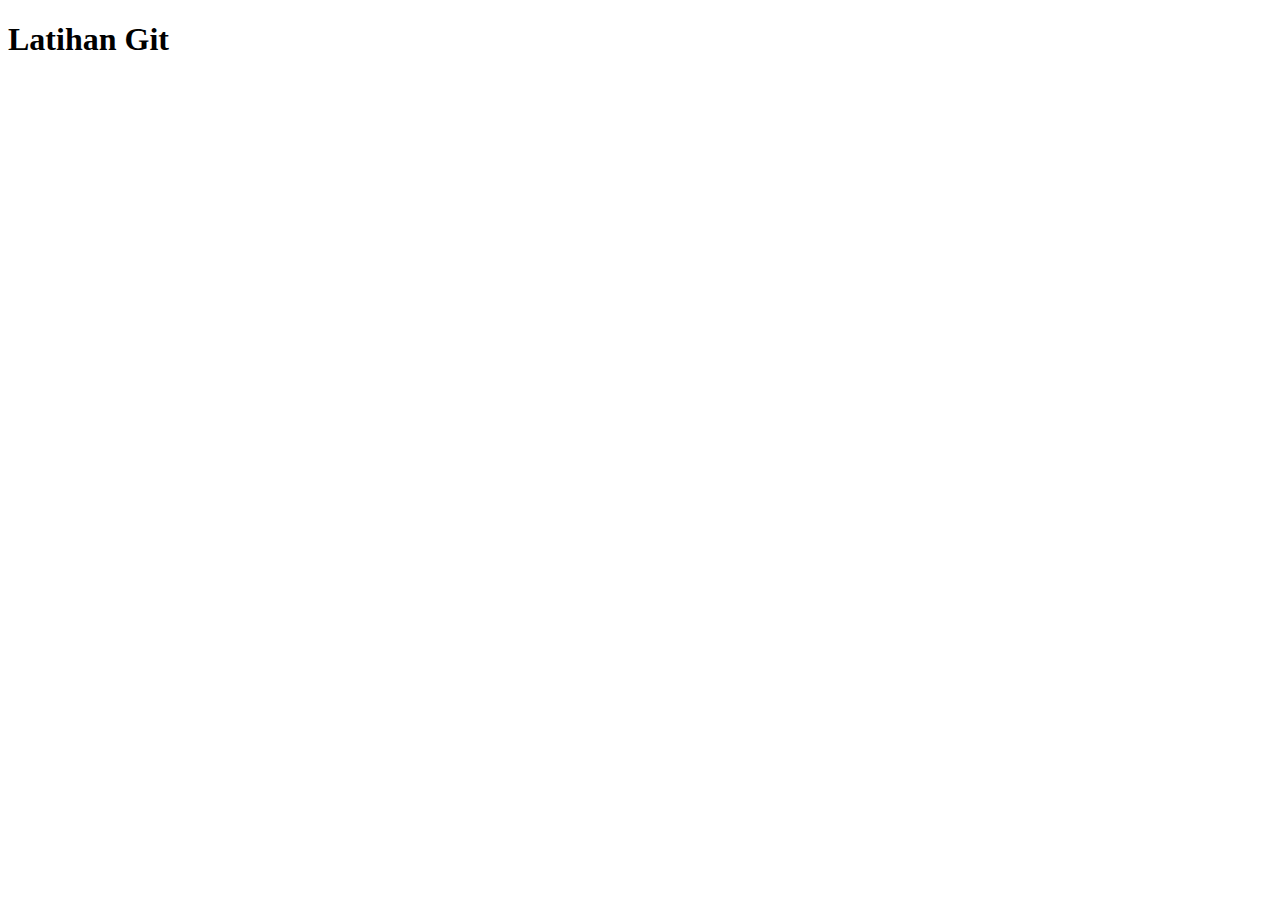
==== index.html @ 24c953aa "add index.html file" ====
<!DOCTYPE html>
<html lang="en">
<head>
    <meta charset="UTF-8">
    <meta http-equiv="X-UA-Compatible" content="IE=edge">
    <meta name="viewport" content="width=device-width, initial-scale=1.0">
    <title>Document</title>
</head>
<body>
    <h1>Latihan Git</h1>
</body>
</html>
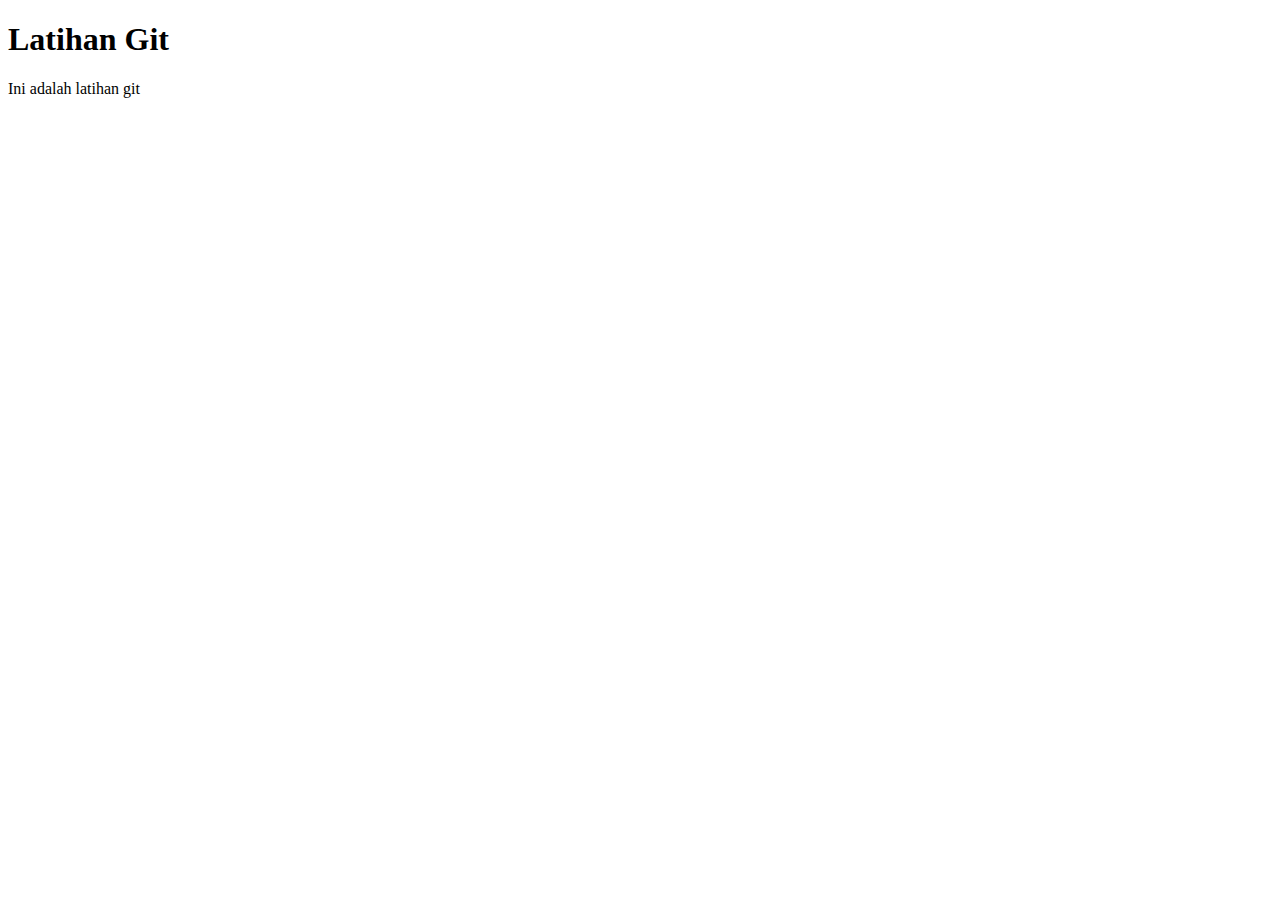
==== commit eaf48beb: "edit index.html file" ====
--- a/index.html
+++ b/index.html
@@ -8,5 +8,6 @@
 </head>
 <body>
     <h1>Latihan Git</h1>
+    <p>Ini adalah latihan git</p>
 </body>
 </html>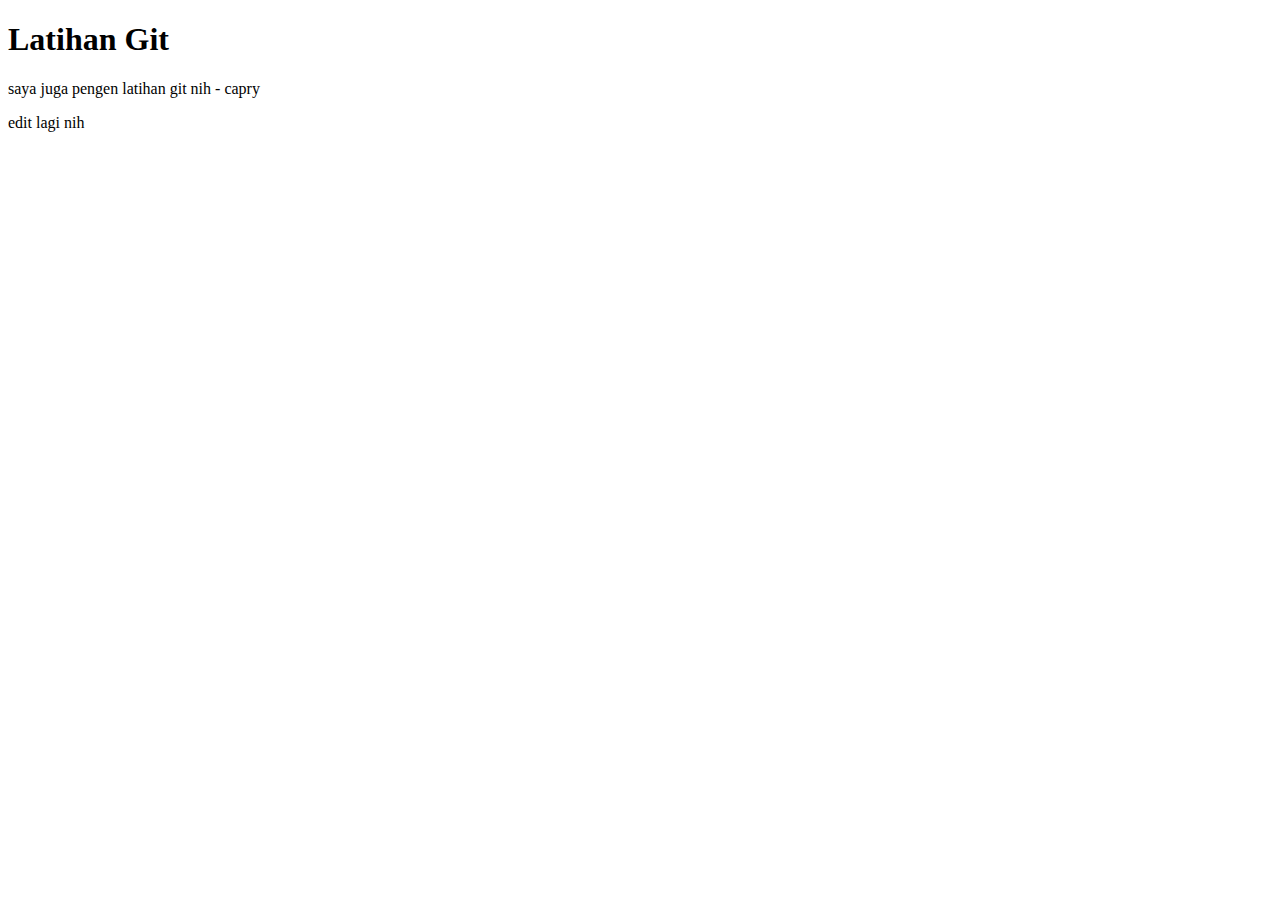
==== commit 709af8d0: "tambah kalimat -Capry" ====
--- a/index.html
+++ b/index.html
@@ -1,13 +1,14 @@
 <!DOCTYPE html>
 <html lang="en">
-<head>
-    <meta charset="UTF-8">
-    <meta http-equiv="X-UA-Compatible" content="IE=edge">
-    <meta name="viewport" content="width=device-width, initial-scale=1.0">
+  <head>
+    <meta charset="UTF-8" />
+    <meta http-equiv="X-UA-Compatible" content="IE=edge" />
+    <meta name="viewport" content="width=device-width, initial-scale=1.0" />
     <title>Document</title>
-</head>
-<body>
+  </head>
+  <body>
     <h1>Latihan Git</h1>
-    <p>Ini adalah latihan git</p>
-</body>
-</html>+    <p>saya juga pengen latihan git nih - capry</p>
+    <p>edit lagi nih</p>
+  </body>
+</html>
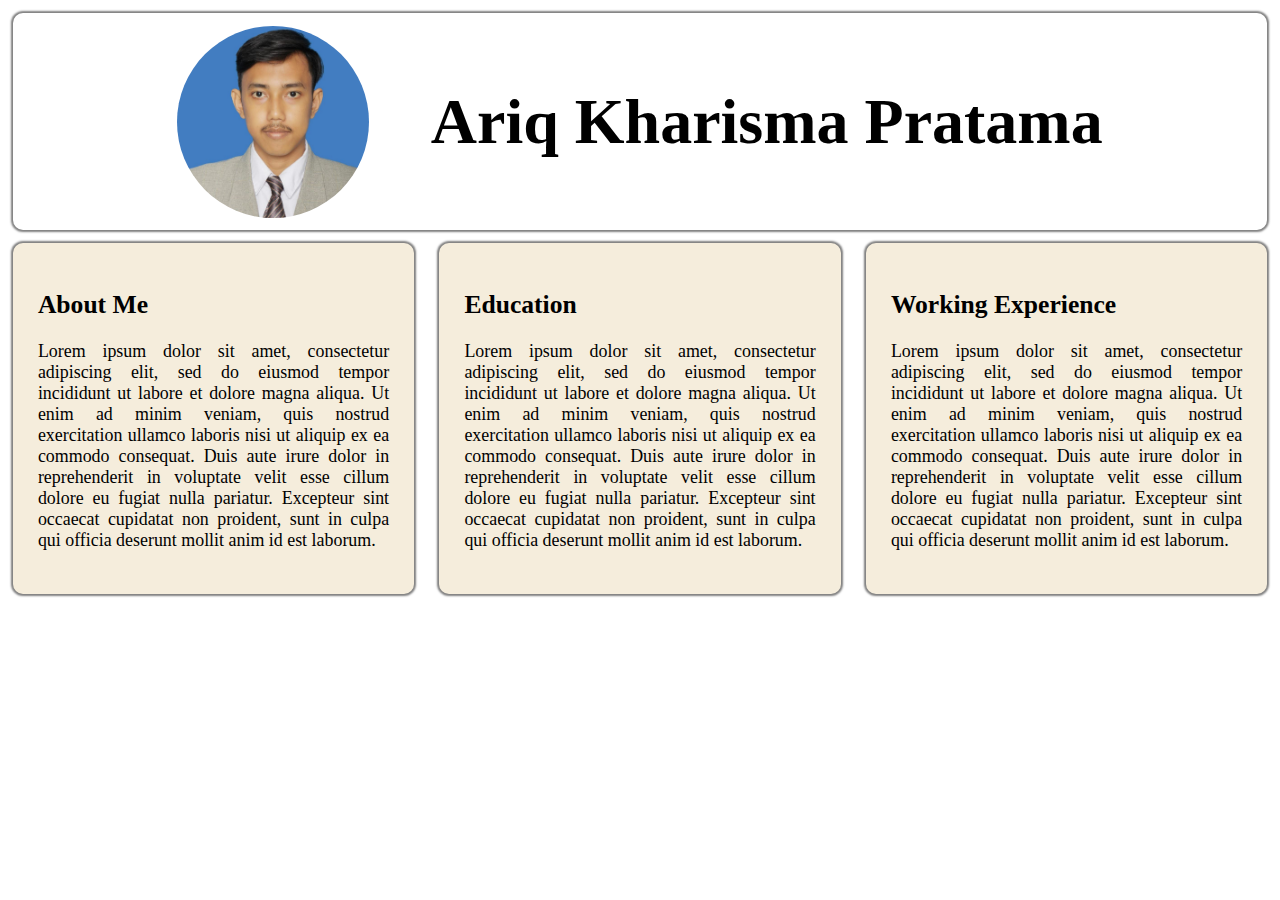
==== commit 1d1dafe5: "edit css" ====
--- a/index.html
+++ b/index.html
@@ -1,14 +1,111 @@
 <!DOCTYPE html>
 <html lang="en">
-  <head>
-    <meta charset="UTF-8" />
-    <meta http-equiv="X-UA-Compatible" content="IE=edge" />
-    <meta name="viewport" content="width=device-width, initial-scale=1.0" />
-    <title>Document</title>
-  </head>
-  <body>
-    <h1>Latihan Git</h1>
-    <p>saya juga pengen latihan git nih - capry</p>
-    <p>edit lagi nih</p>
-  </body>
-</html>
+<head>
+    <meta charset="UTF-8">
+    <meta http-equiv="X-UA-Compatible" content="IE=edge">
+    <meta name="viewport" content="width=device-width, initial-scale=1.0">
+    <title>My profile</title>
+    <style>
+        * {
+            box-sizing: border-box;
+        }
+
+        body {
+            margin: 0;
+            display: flex;
+            justify-items: center;
+        }
+
+        .container {
+            display: flex;
+            flex-direction: column;
+            align-items: center;
+        }
+
+        .header {
+            width: 98vw;
+            padding: 1vw;
+            margin: 1vw;
+            display: flex;
+            align-items: center;
+            justify-content: center;
+            border-radius: 10px;
+            box-shadow: 0 0 2px 2px rgba(0, 0, 0, 0.5);
+            
+        }
+
+        .header img {
+            height: 15vw;
+            width: 15vw;
+            border-radius: 50%;
+            margin-right: 5%;
+        }
+        
+        .header h1 {
+            font-size: 5vw;
+        }
+
+        .content {
+            display: flex;
+            justify-content: space-between;
+            width: 98vw;
+            margin-bottom: 1vw;
+        }
+
+        .about-me {
+            width: 32%;
+            padding: 2%;
+            background-color:  #F5EDDC;
+            border-radius: 10px;
+            box-shadow: 0 0 2px 2px rgba(0, 0, 0, 0.5);
+        }
+
+        .about-me h2 {
+            font-size: 2vw;
+        }
+
+        .about-me p {
+            font-size: 1.4vw;
+            text-align: justify;
+        }
+
+        
+    </style>
+</head>
+<body>
+    <div class="container">
+        <div class="header">
+            <img src="assets/foto.jfif" alt="">
+            <h1>Ariq Kharisma Pratama</h1>
+        </div>
+
+        <div class="content">
+            <div class="about-me">
+                <h2>About Me</h2>
+                <p>
+                    Lorem ipsum dolor sit amet, consectetur adipiscing elit, sed do eiusmod tempor incididunt ut labore et dolore magna aliqua. Ut enim ad minim veniam, quis nostrud exercitation ullamco laboris nisi ut aliquip ex ea commodo consequat. Duis aute irure dolor in reprehenderit in voluptate velit esse cillum dolore eu fugiat nulla pariatur. Excepteur sint occaecat cupidatat non proident, sunt in culpa qui officia deserunt mollit anim id est laborum.
+                </p>
+            </div>
+    
+            <div class="about-me">
+                <h2>Education</h2>
+                <p>
+                    Lorem ipsum dolor sit amet, consectetur adipiscing elit, sed do eiusmod tempor incididunt ut labore et dolore magna aliqua. Ut enim ad minim veniam, quis nostrud exercitation ullamco laboris nisi ut aliquip ex ea commodo consequat. Duis aute irure dolor in reprehenderit in voluptate velit esse cillum dolore eu fugiat nulla pariatur. Excepteur sint occaecat cupidatat non proident, sunt in culpa qui officia deserunt mollit anim id est laborum.
+                </p>
+            </div>
+    
+            <div class="about-me">
+                <h2>Working Experience</h2>
+                <p>
+                    Lorem ipsum dolor sit amet, consectetur adipiscing elit, sed do eiusmod tempor incididunt ut labore et dolore magna aliqua. Ut enim ad minim veniam, quis nostrud exercitation ullamco laboris nisi ut aliquip ex ea commodo consequat. Duis aute irure dolor in reprehenderit in voluptate velit esse cillum dolore eu fugiat nulla pariatur. Excepteur sint occaecat cupidatat non proident, sunt in culpa qui officia deserunt mollit anim id est laborum.
+                </p>
+            </div>
+        </div>
+        
+        
+    </div>
+
+    
+    
+</body>
+</html>